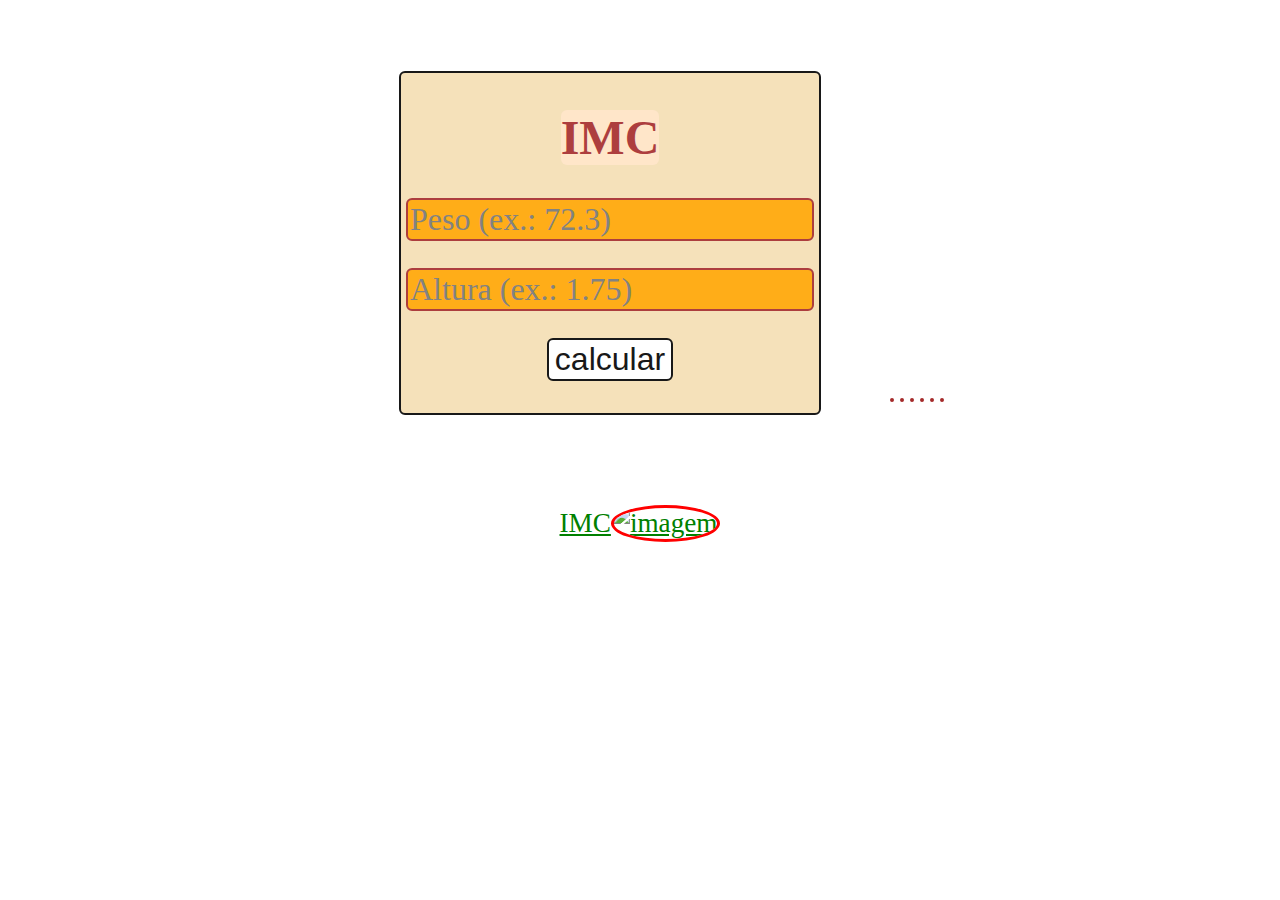
==== index.html @ f1b2f4ac "primeiro commit" ====
<!DOCTYPE html>
<html lang="pt-br">
<head>
	<meta charset="UTF-8">
	<meta name="viewport" content="width=device-width, initial-scale=1.0">
	<title>IMC - 15/04/2024</title>
	<style>
		/*cor do relatório*/
		relatorio1{
			font-size: 3rem;
			color: gold;
			display: inline-block;
			text-align: center;
			border: 2px solid brown;
			background-color: white;
			border-radius: 6px;
		}
		relatorio2{
			font-size: 3rem;
			color:  green;
			display: inline-block;
			text-align: center;
			border: 2px solid brown;
			background-color: white;
			border-radius: 6px;
		}
		relatorio3{
			font-size: 3rem;
			color: gold;
			display: inline-block;
			text-align: center;
			border: 2px solid brown;
			background-color: white;
			border-radius: 6px;
		}
		relatorio4{
			font-size: 3rem;
			color: orange;
			display: inline-block;
			text-align: center;
			border: 2px solid brown;
			background-color: white;
			border-radius: 6px;
		}
		relatorio5{
			font-size: 3rem;
			color: red;
			display: inline-block;
			text-align: center;
			border: 2px solid brown;
			background-color: white;
			border-radius: 6px;
		}
		resultado{
			color:black;
			display: inline-block;
			border: 2px solid brown;
			background-color: white;
			border-radius: 6px;
			font-size: 3rem;
			text-align: center;

		}
		


		body{
			
			background-image: url("https://images.unsplash.com/photo-1548371836-9f0b75a62d8a?q=80&w=2070&auto=format&fit=crop&ixlib=rb-4.0.3&ixid=M3wxMjA3fDB8MHxwaG90by1wYWdlfHx8fGVufDB8fHx8fA%3D%3D");
			font-size: 1.5rem;
			background-size: cover;
			justify-content: center;
			font-family: Cambria, Cochin, Georgia, Times, 'Times New Roman', serif;
			text-align:center;
		}
		div{
			display: inline-block;
			border: solid black 2px;
			border-radius: 6px;
			margin: 5%;
			padding: 5px;
			background-color: wheat;
			opacity: 90%;
			
			
		}
		input{
			
			border: solid brown 2px;
			background-color: orange;
			font-size: 2rem;
			opacity: 100%;
			border-radius: 6px;
			font-family: Cambria, Cochin, Georgia, Times, 'Times New Roman', serif;
		}
		h1{
			font-family: Cambria, Cochin, Georgia, Times, 'Times New Roman', serif;
			display: inline-block;
			background-color: bisque;
			color: brown;
			border-radius: 6px;
			opacity: 100%;
		}
		button.botão{
			border: solid black 2px;
			background-color: white;
			color: black;
			border-radius: 6px;
			font-size: 2rem;
		}
		button.botão:hover{
			transition: 0.3s;
			background-color: olive;
			color: red;
			border-radius: 6px;
			font-size: 2.1rem;
			color: white;
		}
		img{
			border-radius: 100%;
			border: 3px solid red;
		
			
		}
		img:hover{
			transition: 0.3s;
			border: 3px brown solid ;

		}
		a{
			font-size: 1.7rem;
			color: green;
		}
		a:hover{
			position: initial;
			transition: 0.3s;
			font-size: 2.0rem;
			color: brown;

		}
		
	</style>
	
</head>
<body>
	
	
	
	<div>
		<h1 title="Índice de massa corporal">IMC</h1><br>
		<input title="Insira seu peso" id="peso" placeholder="Peso (ex.: 72.3)" type="number" step="0.01"><br><br>
		<input title="Insira sua altura" id="altura" placeholder="Altura (ex.: 1.75)" type="number" step="0.01"><br><br>
		<button title="calcular" id="botão" onclick="IMC()" class='botão'>calcular</button>
		<br>
		<br>
	 
	 
	</div>
	<resultado></resultado>
	 <relatorio1></relatorio1>
	 <relatorio2></relatorio2>
	 <relatorio3></relatorio3>
	 <relatorio4></relatorio4>
	 <relatorio5></relatorio5><br><br>

	
<script src="https://cdnjs.cloudflare.com/ajax/libs/jquery/3.2.1/jquery.min.js"></script>
<script src="https://unpkg.com/sweetalert/dist/sweetalert.min.js"></script>
	 <a title="O que é IMC?" href="https://pt.wikipedia.org/wiki/%C3%8Dndice_de_massa_corporal">IMC<img id="imagem" src="https://tse1.mm.bing.net/th?id=OIP.7SRxq8GbpqQuHM47z8movQHaHa&pid=Api&P=0&h=180" alt="imagem" height="100" width="100"></a>
	<script>

		function IMC(){
			console.log("HI!!")
			const peso = document.getElementById("peso").value;
			const altura = document.getElementById("altura").value;
			const imc = (peso/(altura**2)).toFixed(2)
			var mensagem_de_erro = ('Foram inseridos dados inválidos. Use seu peso e altura.\n')
		if (imc > 15 && imc <51){
			if (imc < 18.5){
				document.querySelector("relatorio1").innerHTML = "Classificado como: Abaixo do peso"
				document.querySelector("resultado").innerHTML = "Seu IMC é: " + imc
	        }
	        else if (imc >= 18.5 && imc < 25){
	            document.querySelector("relatorio2").innerHTML = "Classificado como: Peso normal"
				document.querySelector("resultado").innerHTML = "Seu IMC é: " + imc
	        }
	        else if (imc >= 25 && imc < 30){
	            document.querySelector("relatorio3").innerHTML = 'Classificado como: Sobrepeso'
				document.querySelector("resultado").innerHTML = "Seu IMC é: " + imc
	        }
	        else if (imc >= 30 && imc < 40){
	            document.querySelector("relatorio4").innerHTML = 'Classificado como: obesedidade'
				document.querySelector("resultado").innerHTML = "Seu IMC é: " + imc
	        }
	        else if (imc >= 40 && imc < 50){
	            document.querySelector("relatorio5").innerHTML = 'Classificado como: Obesidade grave'
				document.querySelector("resultado").innerHTML = "Seu IMC é: " + imc
	        }
		}else{
			alert(mensagem_de_erro+"Exemplo: \n\nSe seu peso é 72,35Kg, insira 72.35\nSe sua altura é 1,67m, insira 1.67 .");
			}
		}



	</script>
<script>
	$("#btn1").click(function() {
				
			  swal("Mensagem!");
				
			});
</script>

	</body>
</html>
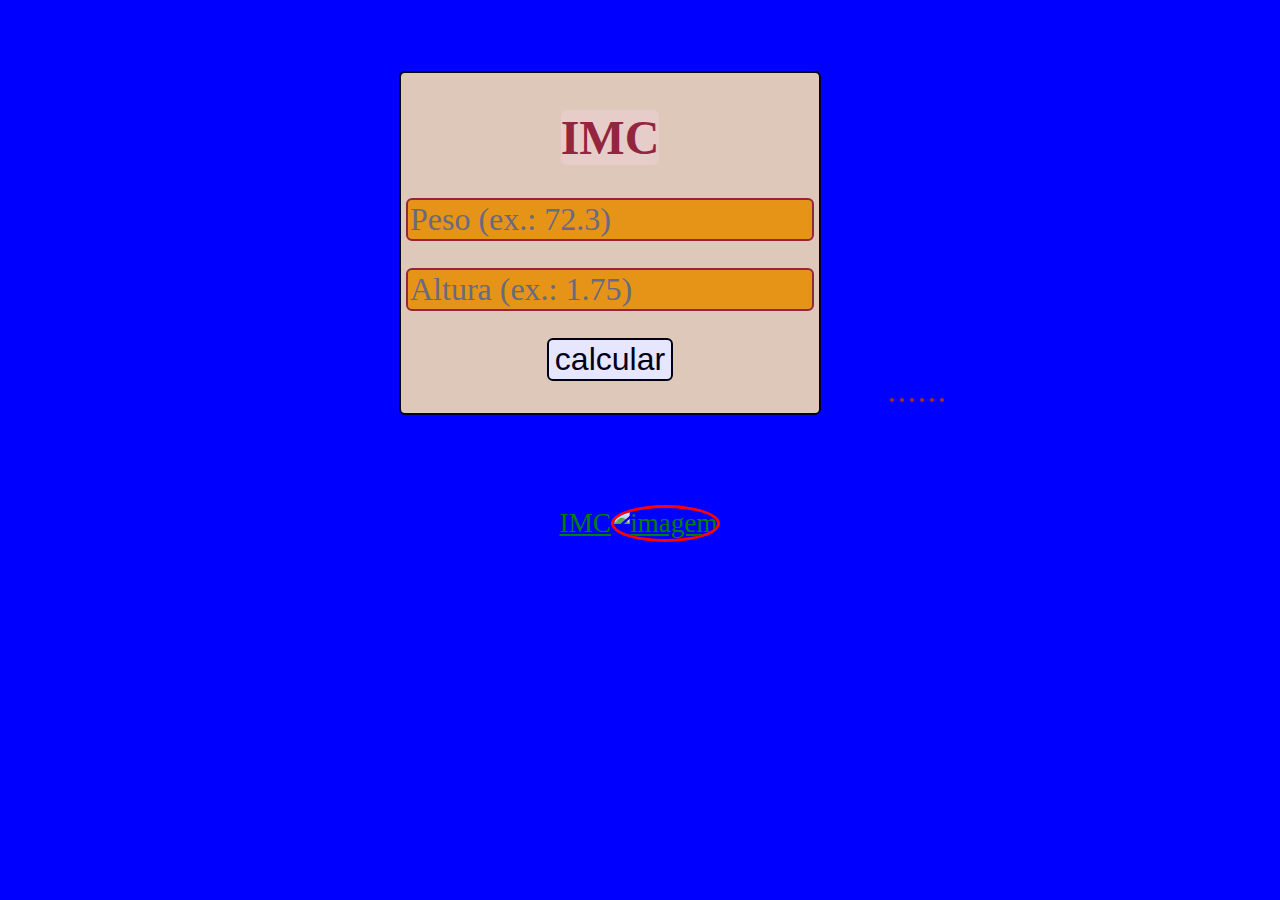
==== commit 9b2b2ea2: "Update index.html" ====
--- a/index.html
+++ b/index.html
@@ -66,7 +66,8 @@
 
 		body{
 			
-			background-image: url("https://images.unsplash.com/photo-1548371836-9f0b75a62d8a?q=80&w=2070&auto=format&fit=crop&ixlib=rb-4.0.3&ixid=M3wxMjA3fDB8MHxwaG90by1wYWdlfHx8fGVufDB8fHx8fA%3D%3D");
+			/*background-image: url("https://images.unsplash.com/photo-1548371836-9f0b75a62d8a?q=80&w=2070&auto=format&fit=crop&ixlib=rb-4.0.3&ixid=M3wxMjA3fDB8MHxwaG90by1wYWdlfHx8fGVufDB8fHx8fA%3D%3D");*/
+			background-color: blue;
 			font-size: 1.5rem;
 			background-size: cover;
 			justify-content: center;
